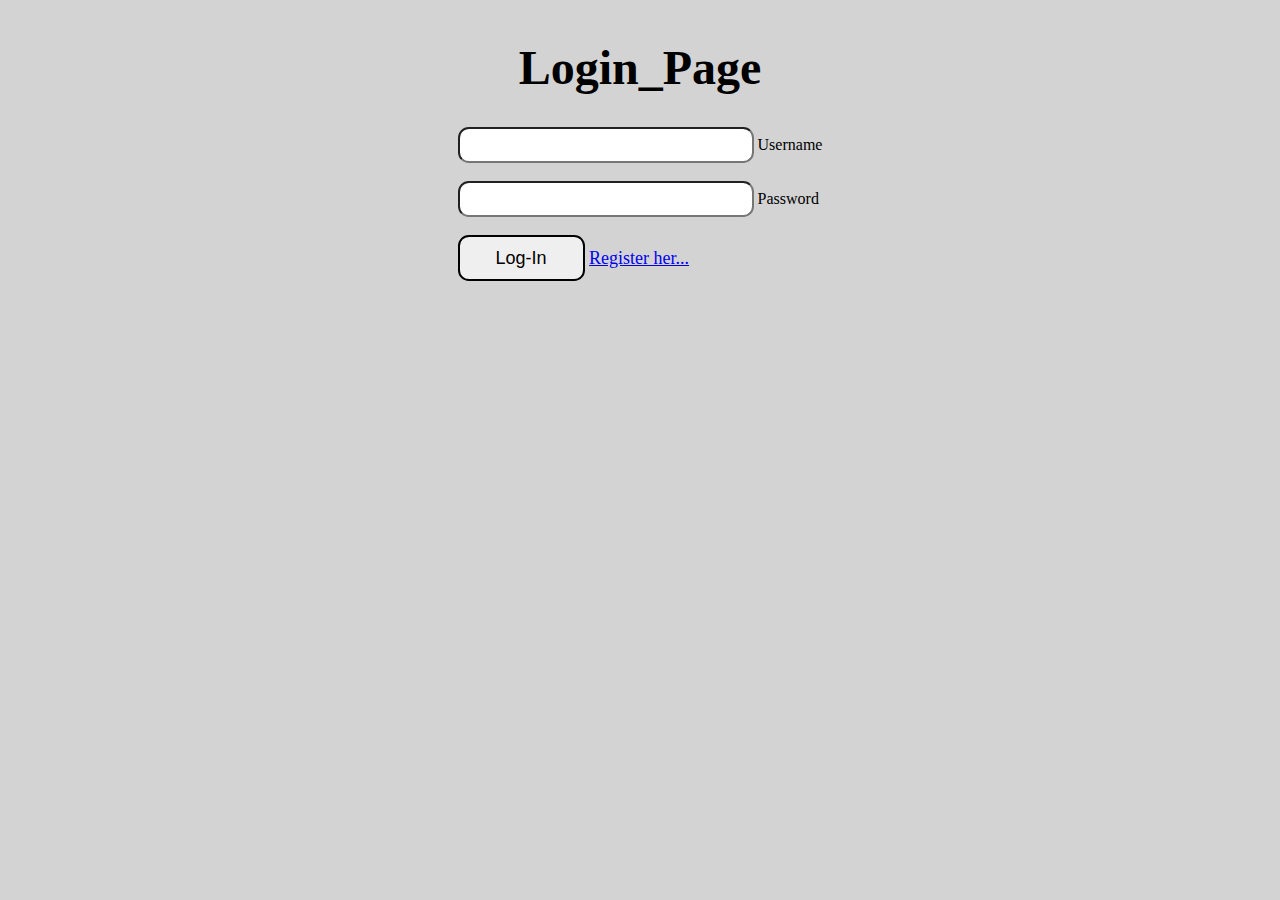
==== login.html @ 59a119ec "login and reg_page add" ====
<!DOCTYPE html>
<html lang="en">

<head>
    <meta charset="UTF-8">
    <meta name="viewport" content="width=device-width, initial-scale=1.0">
    <title>registration_page</title>
    <link rel="stylesheet" href="./logreg.css" />
</head>

<body>
    <h1>Login_Page</h1>
    <form action="/login" method="POST">
        <div class="reg-title">
            <input type="text" name="username" required />
            <label>Username</label><br>
            <input type="password" name="password" required />
            <label>Password</label><br>
        </div>
        <div class="reg-btn">
            <input type="submit" value="Log-In" />
            <a href="/reg">Register her...</a>
        </div>
    </form>
    <script src="./server.js" type="module"></script>
</body>

</html>
---- logreg.css ----
body {
    background: lightgray;
    display: flex;
    flex-direction: column;
    align-items: center;
}

h1 {
    font-size: 3em;
    font-family: 'Times New Roman', Times, serif;
}

.reg-title input {
    border-radius: 0.6em;
    width: 20vw;
    margin-bottom: 1em;
    padding: 0.3em 1em;
    font-size: large;
}

.reg-btn{
    font-size: large;
    align-items: center;
}

.reg-btn input {
    padding: 0.6em 2em;
    font-size: large;
    border: 2px solid;
    border-radius: 0.6em;
}
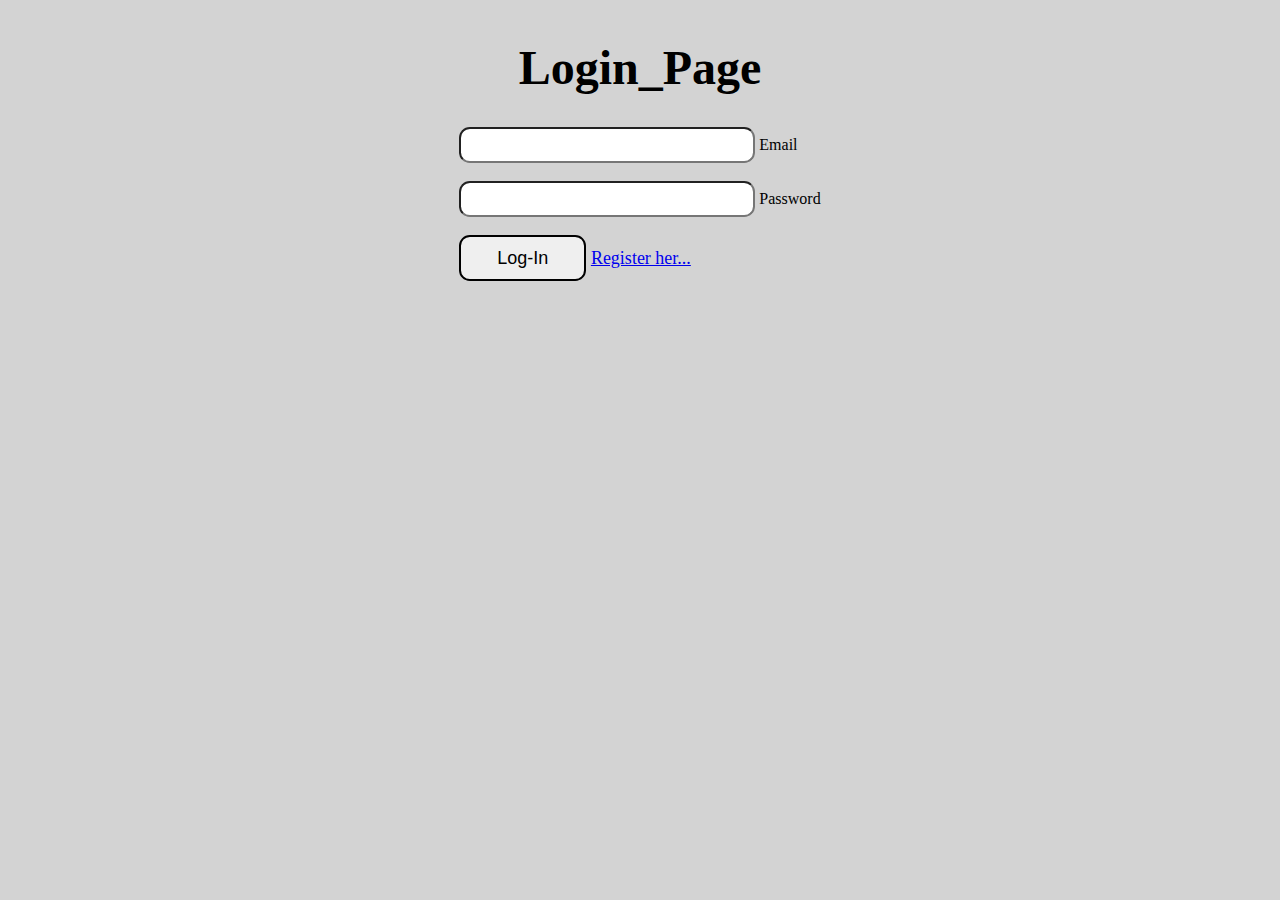
==== commit 79a74a63: "show username logout" ====
--- a/login.html
+++ b/login.html
@@ -12,8 +12,8 @@
     <h1>Login_Page</h1>
     <form action="/login" method="POST">
         <div class="reg-title">
-            <input type="text" name="username" required />
-            <label>Username</label><br>
+            <input type="email" name="email" required />
+            <label>Email</label><br>
             <input type="password" name="password" required />
             <label>Password</label><br>
         </div>
